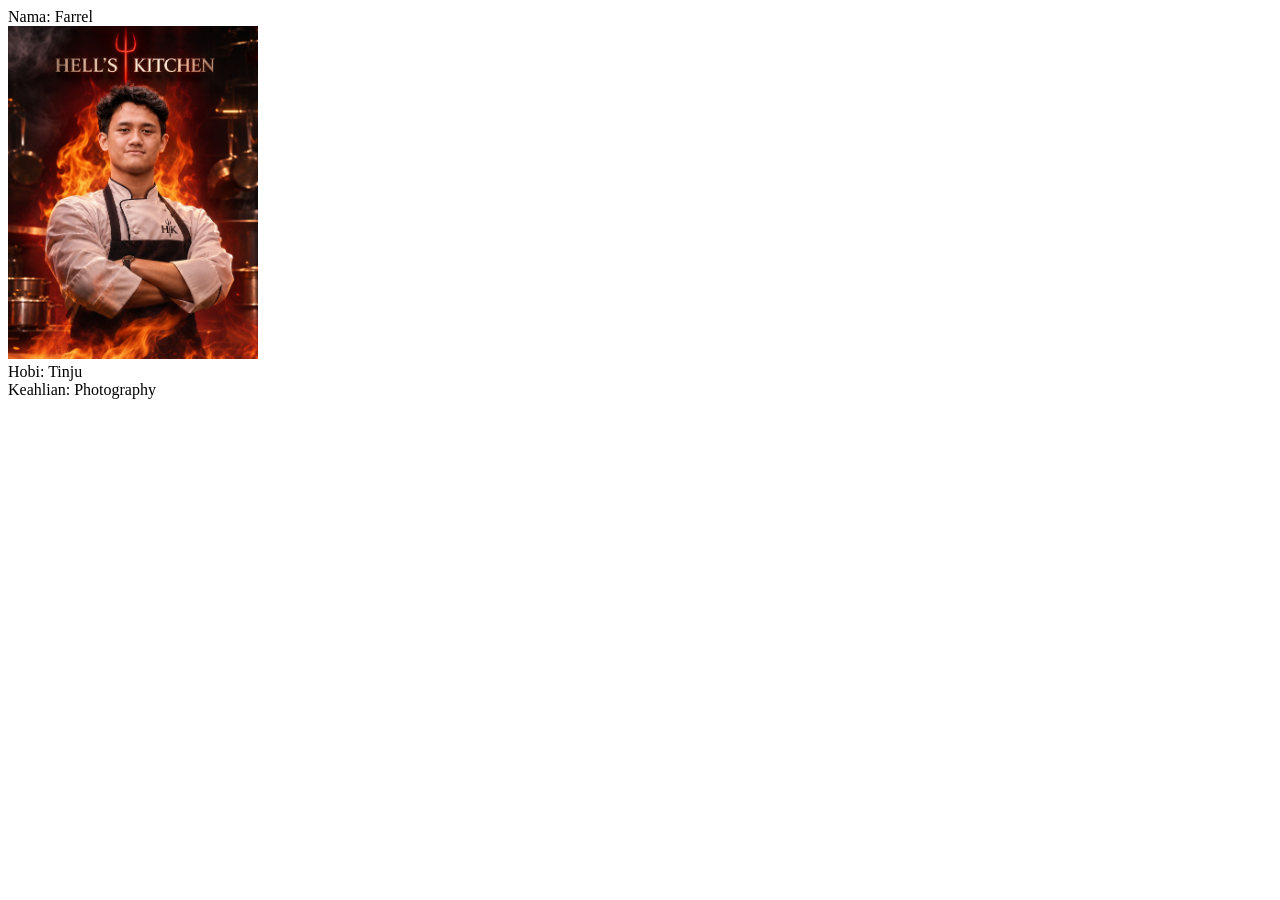
==== farrel.html @ 8d6da2ab "add Farrel Page" ====
<!doctype html>
<html lang="en">
  <head>
    <meta charset="UTF-8"/>
    <title>Document</title>
  </head>
  <body>
      <label>Nama: Farrel</label>
      <br>

      <img src="assets/awas-tukang-masak.jpeg" width="250" />
      <br>

      <label>Hobi: Tinju</label>
      <br>

      <label>Keahlian: Photography</label>
  </body>
</html>
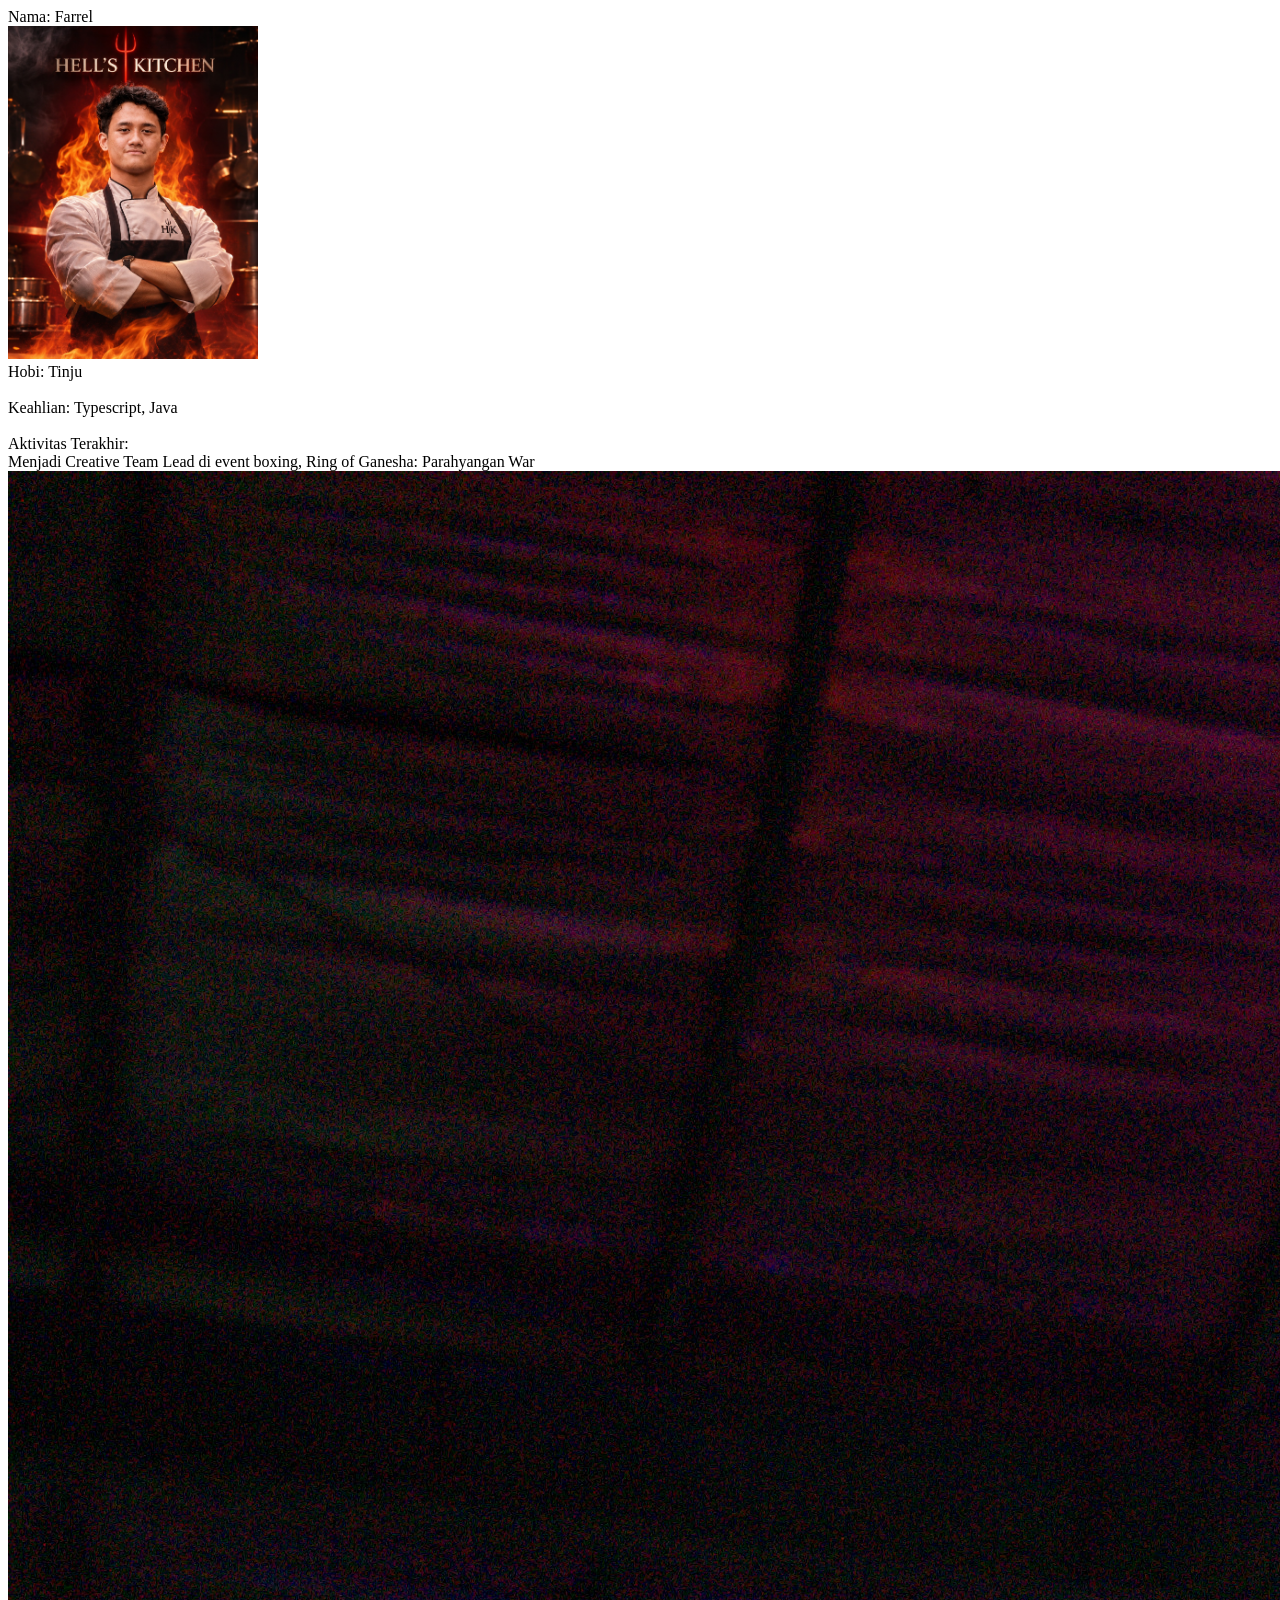
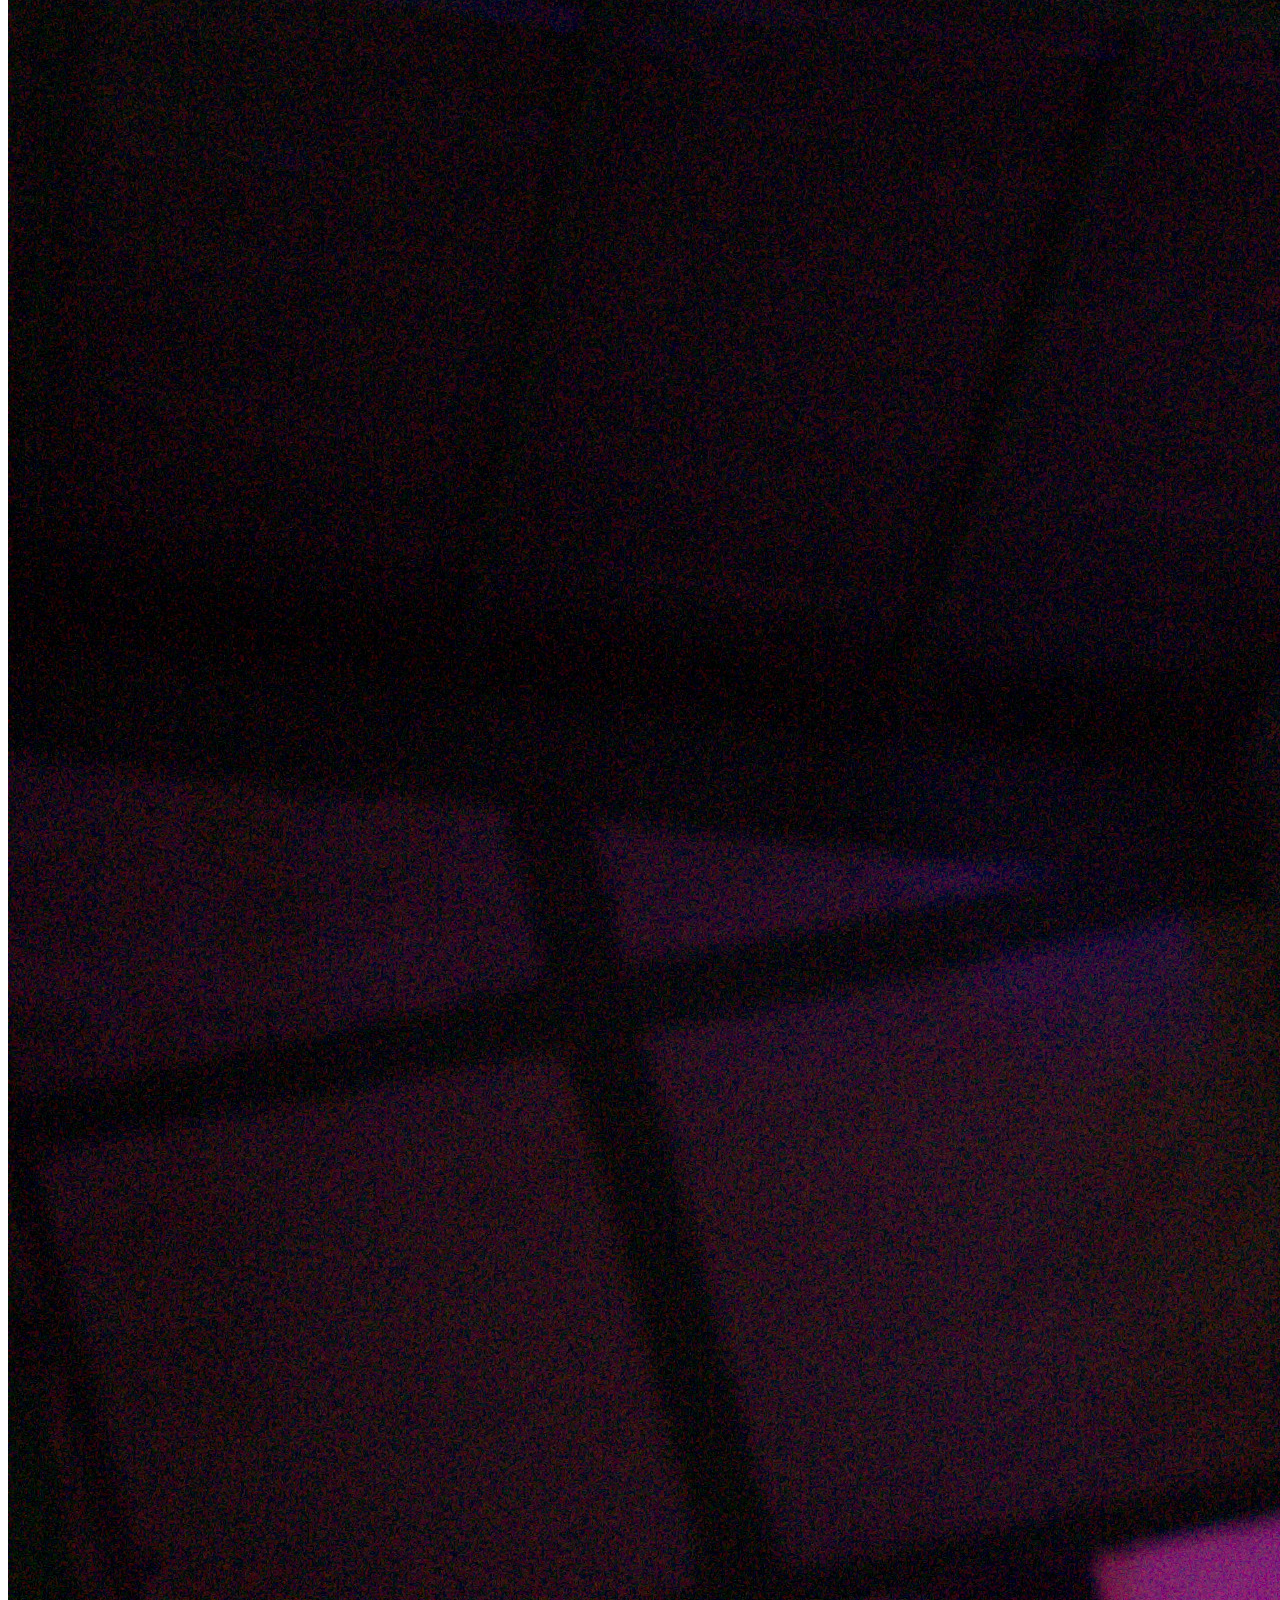
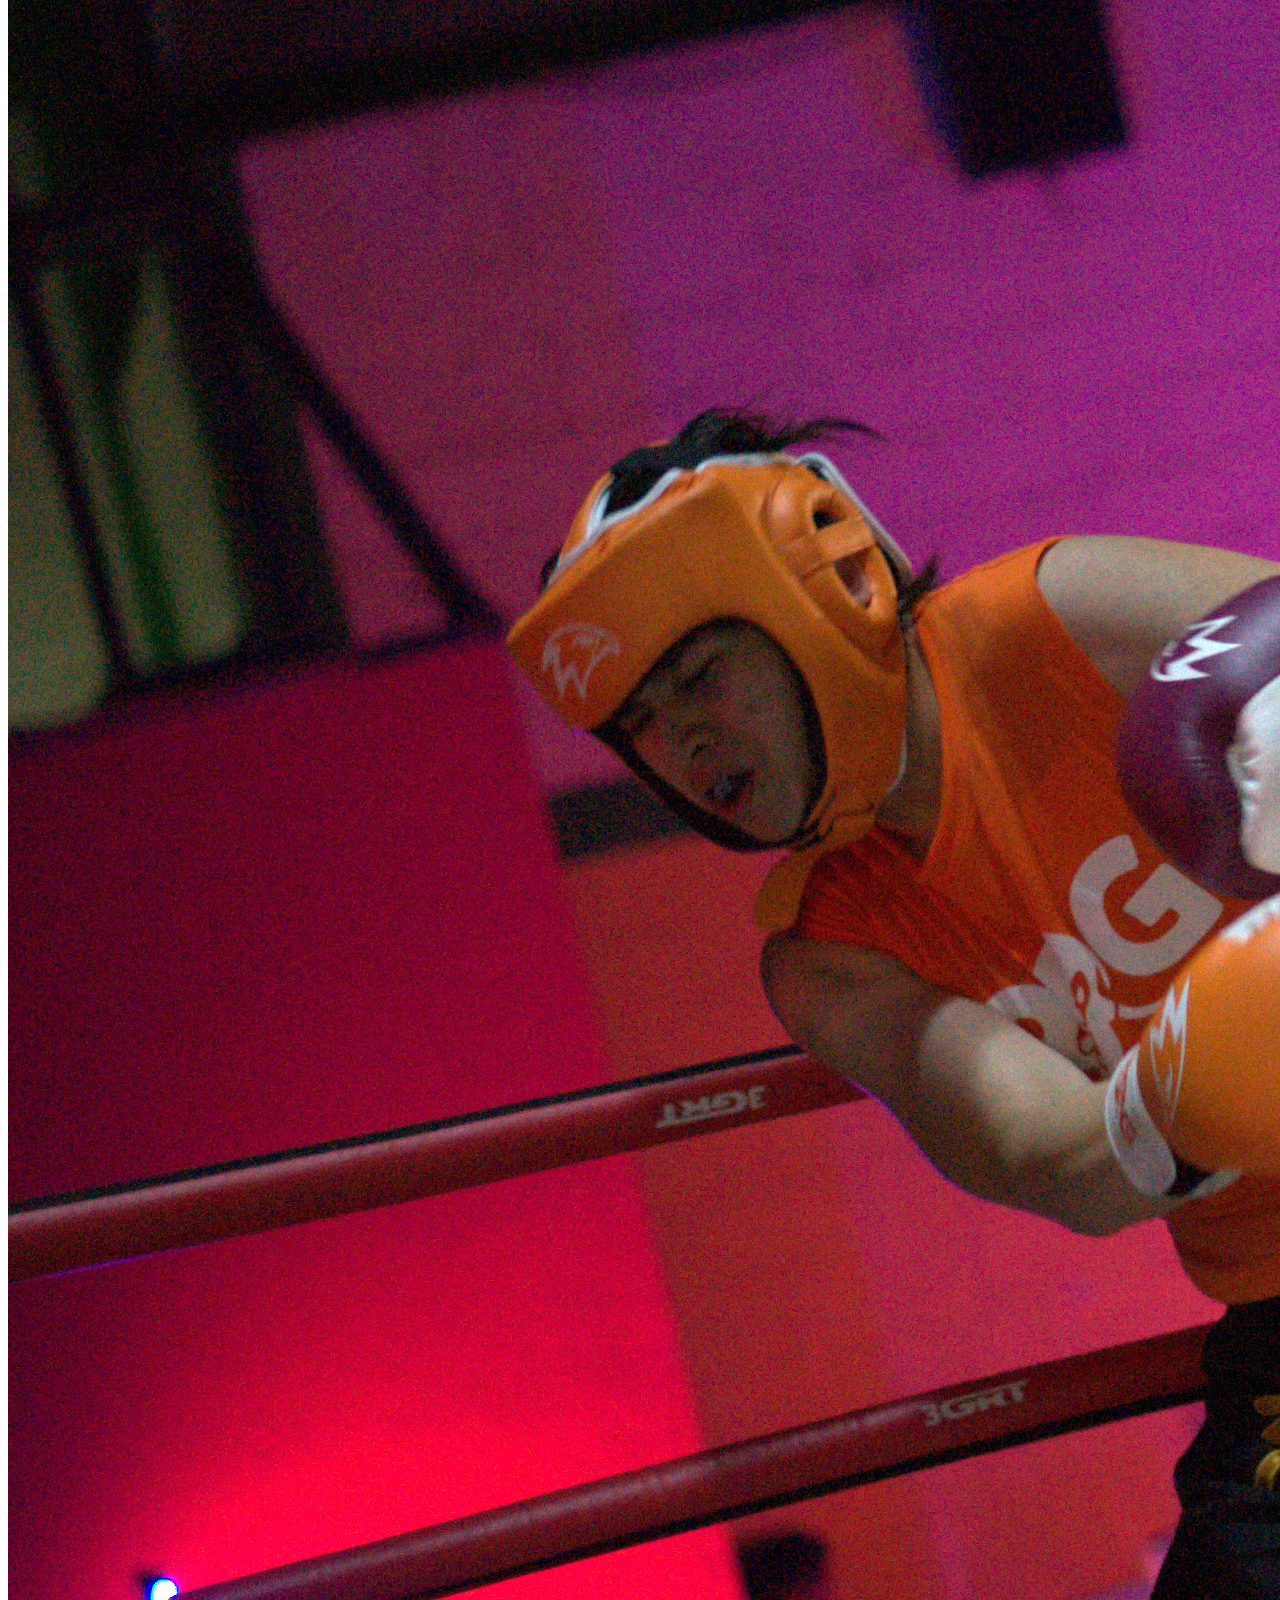
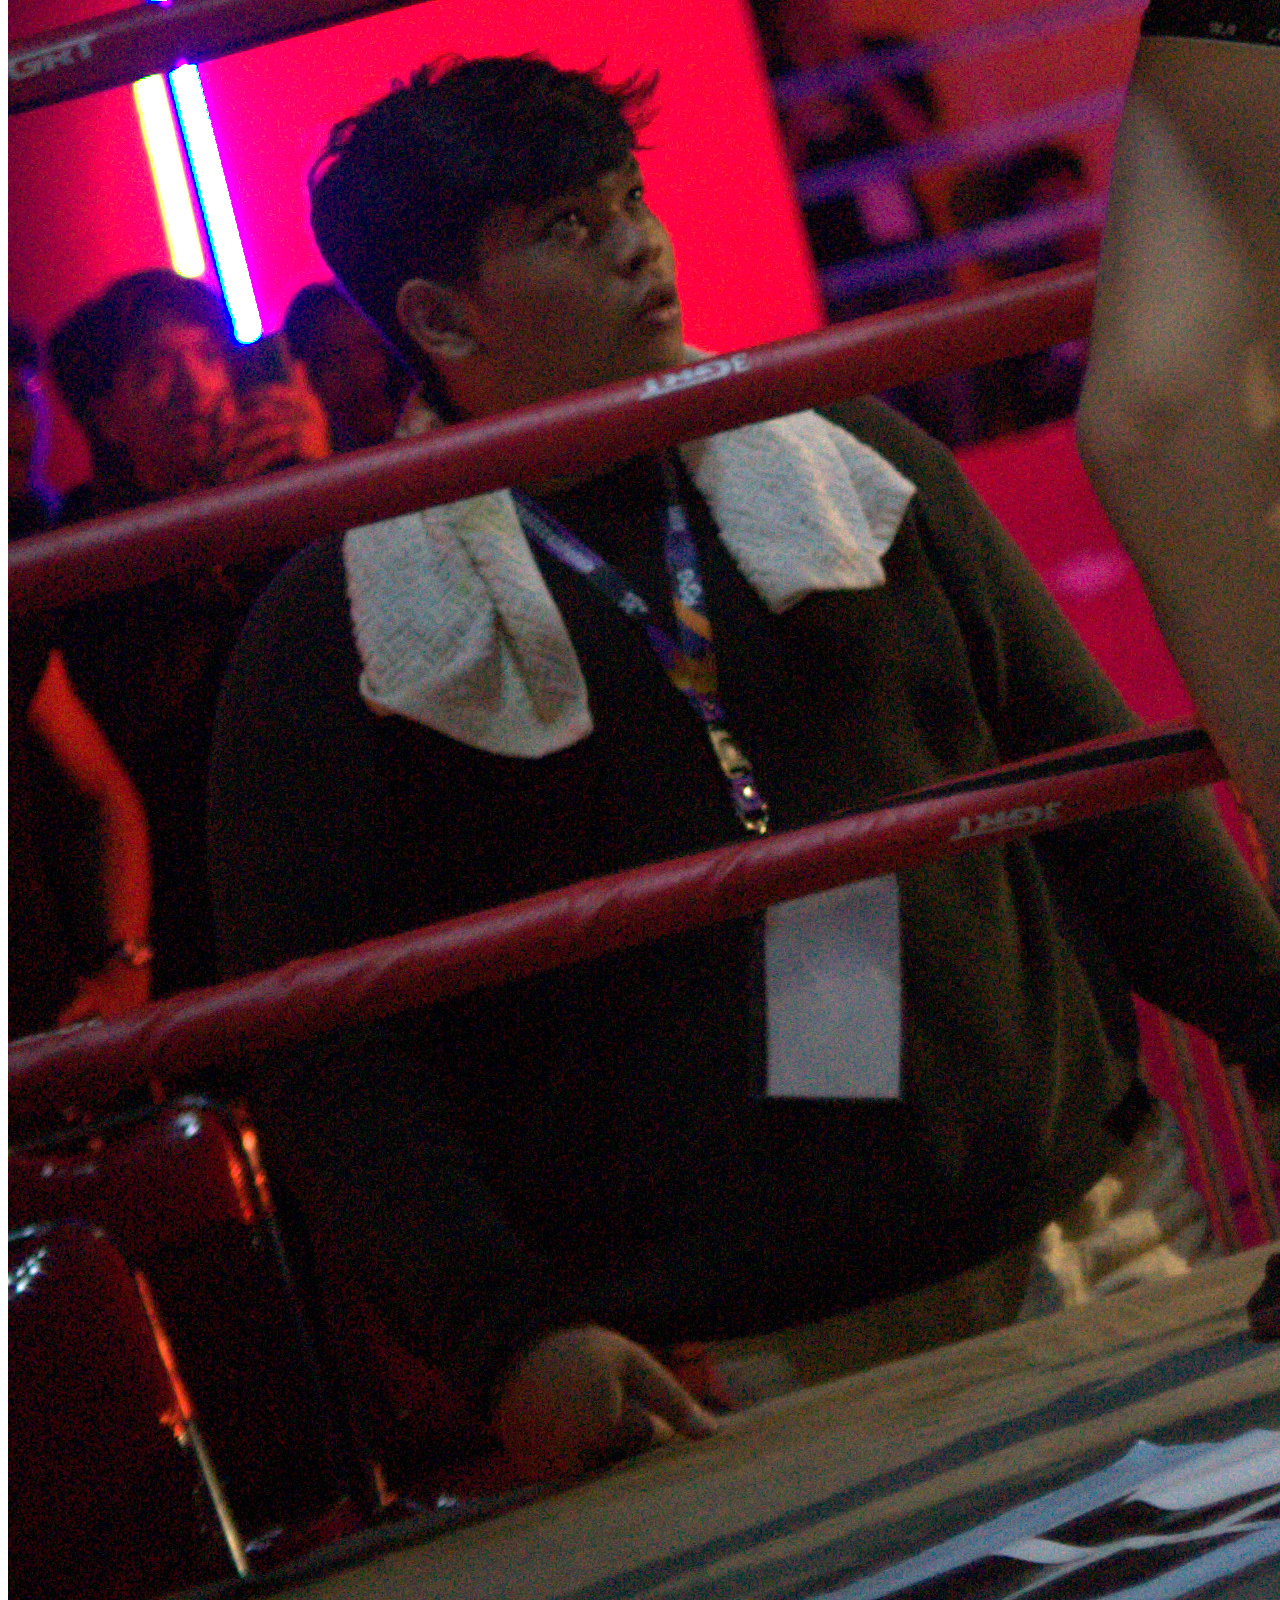
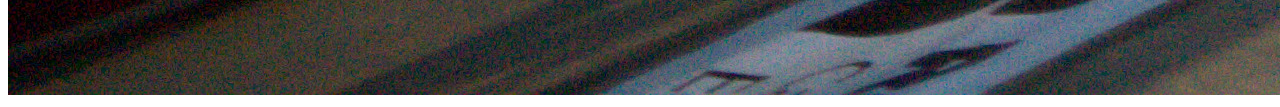
==== commit 9ed05fa2: "feat: Added last activity for Farrel Page" ====
--- a/farrel.html
+++ b/farrel.html
@@ -13,7 +13,14 @@
 
       <label>Hobi: Tinju</label>
       <br>
+      <br>
 
-      <label>Keahlian: Photography</label>
+      <label>Keahlian: Typescript, Java</label>
+      <br>
+      <br>
+
+      <label>Aktivitas Terakhir: </label>
+      <p style="margin: 0px">Menjadi Creative Team Lead  di event boxing, Ring of Ganesha: Parahyangan War</p>
+      <img src="assets/ROG_KECE.jpg"/>
   </body>
 </html>
